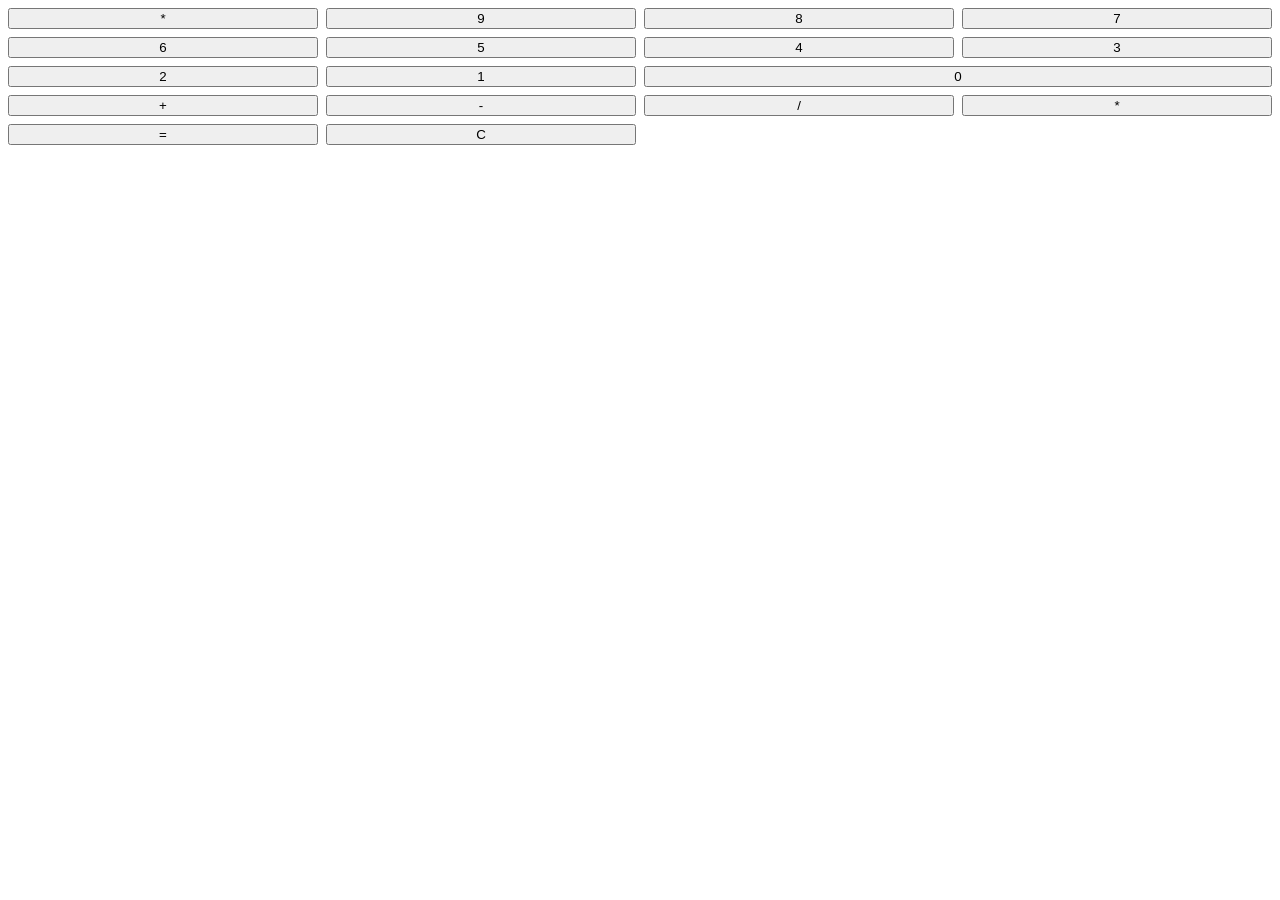
==== Calculadora/index.html @ 8a1f2837 "First commit, starting with a personal project to practice" ====
<!DOCTYPE html>
<html lang="en">
<head>
    <meta charset="UTF-8">
    <meta name="viewport" content="width=device-width, initial-scale=1.0">
    <title>Calculadora</title>
    <link rel="stylesheet" href="./css/style.css">
</head>
<body>
    <div>

        
    </div>
    <div class="calculadora">  

        <button type="button">*</button>
        <button type="button">9</button>
        <button type="button">8</button>
        <button type="button">7</button>
        <button type="button">6</button>
        <button type="button">5</button>
        <button type="button">4</button>
        <button type="button">3</button>
        <button type="button">2</button>
        <button type="button">1</button>
        <button type="button" class="btn-cero">0</button>
        <button type="button">+</button>
        <button type="button">-</button>
        <button type="button">/</button>
        <button type="button">*</button>
        <button type="button">=</button>
        <button type="button">C</button>
        
    </div>
<script src="./js/scripts.js"></script>
</body>
</html>
---- Calculadora/css/style.css ----
.calculadora { display: grid; 
                grid-template-columns: repeat(4, 1fr); 
                gap: 8px; 
            }
.btn-cero{
    grid-column: span 2;
}
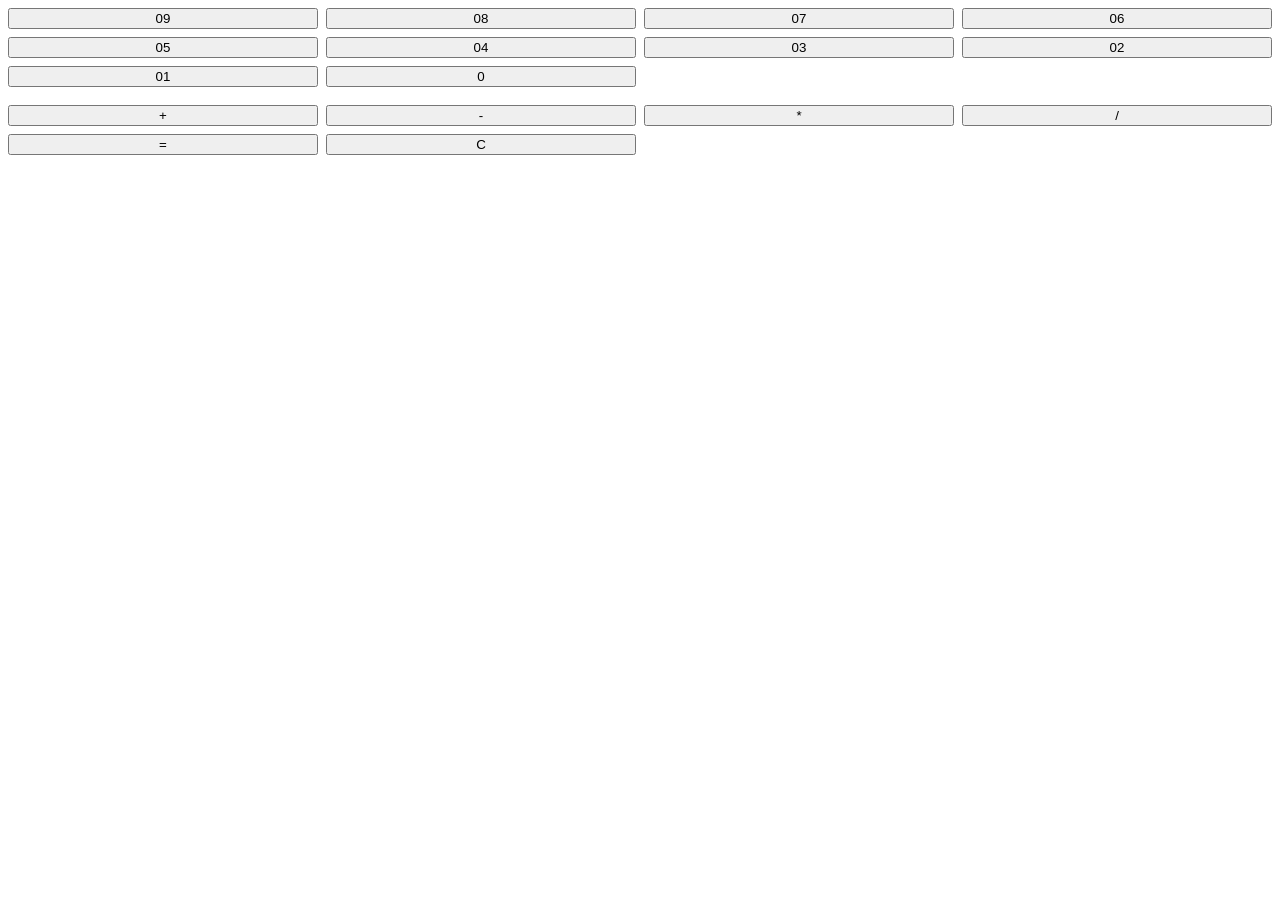
==== commit f2352399: "Second commit working in js" ====
--- a/Calculadora/index.html
+++ b/Calculadora/index.html
@@ -13,23 +13,26 @@
     </div>
     <div class="calculadora">  
 
-        <button type="button">*</button>
-        <button type="button">9</button>
-        <button type="button">8</button>
-        <button type="button">7</button>
-        <button type="button">6</button>
-        <button type="button">5</button>
-        <button type="button">4</button>
-        <button type="button">3</button>
-        <button type="button">2</button>
-        <button type="button">1</button>
-        <button type="button" class="btn-cero">0</button>
-        <button type="button">+</button>
-        <button type="button">-</button>
-        <button type="button">/</button>
-        <button type="button">*</button>
-        <button type="button">=</button>
-        <button type="button">C</button>
+        <button type="button" class="btn-numero">09</button>
+        <button type="button" class="btn-numero">08</button>
+        <button type="button" class="btn-numero">07</button>
+        <button type="button" class="btn-numero">06</button>
+        <button type="button" class="btn-numero">05</button>
+        <button type="button" class="btn-numero">04</button>
+        <button type="button" class="btn-numero">03</button>
+        <button type="button" class="btn-numero">02</button>
+        <button type="button" class="btn-numero">01</button>
+        <button type="button" class="btn-numero">0</button>
+    </div>
+    <br/>
+    <div class="calculadora">
+        
+        <button type="button" class="btn-operador">+</button>
+        <button type="button" class="btn-operador">-</button>
+        <button type="button" class="btn-operador" >*</button>
+        <button type="button" class="btn-operador">/</button>
+        <button type="button" class="btn-igual">=</button>
+        <button type="button" class="btn-borrar">C</button>
         
     </div>
 <script src="./js/scripts.js"></script>
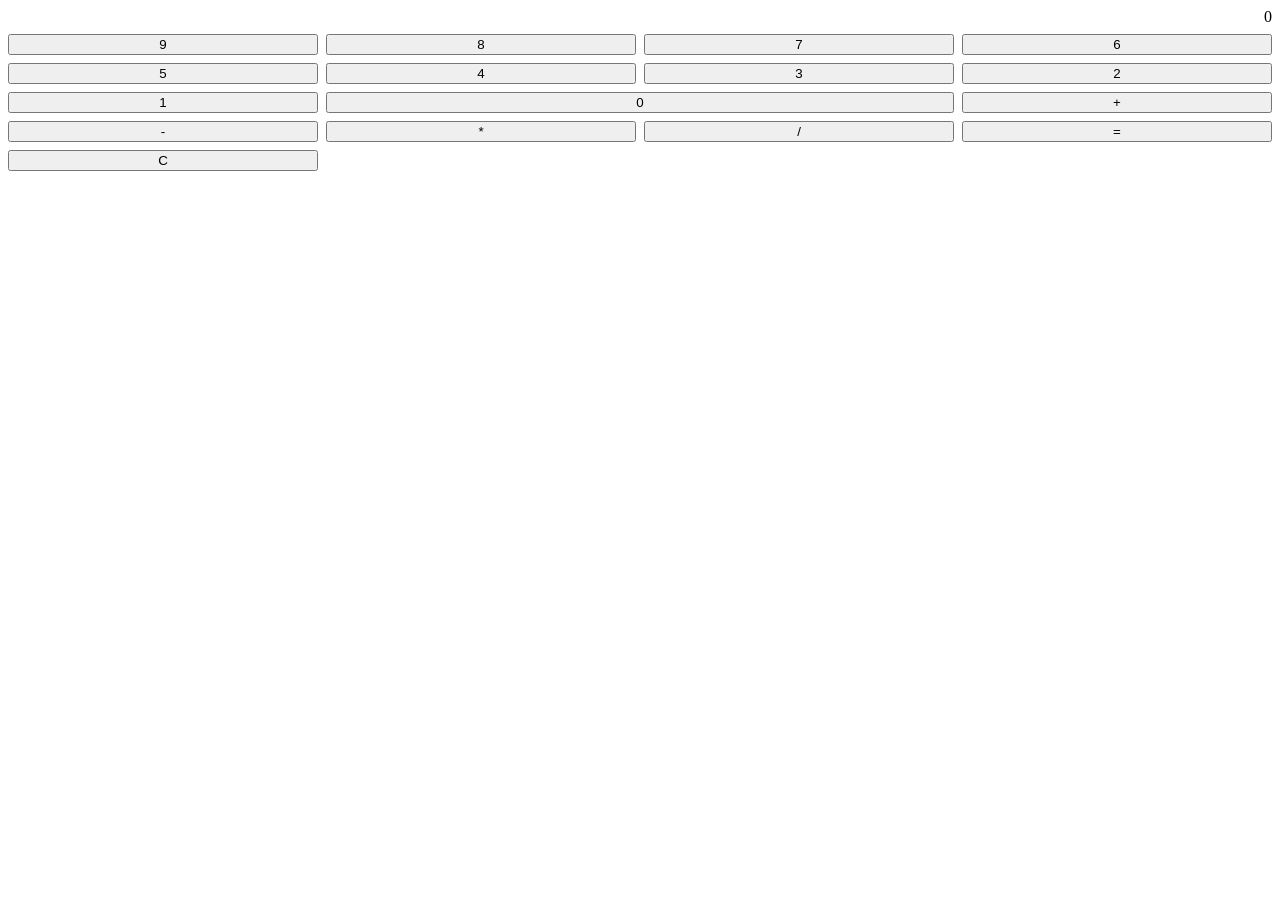
==== commit 98758c85: "working in error solutions" ====
--- a/Calculadora/index.html
+++ b/Calculadora/index.html
@@ -6,27 +6,22 @@
     <title>Calculadora</title>
     <link rel="stylesheet" href="./css/style.css">
 </head>
-<body>
-    <div>
+<body>   
+    <div class="calculadora">  
+        <div class="pantalla">0
 
-        
-    </div>
-    <div class="calculadora">  
+        </div>
 
-        <button type="button" class="btn-numero">09</button>
-        <button type="button" class="btn-numero">08</button>
-        <button type="button" class="btn-numero">07</button>
-        <button type="button" class="btn-numero">06</button>
-        <button type="button" class="btn-numero">05</button>
-        <button type="button" class="btn-numero">04</button>
-        <button type="button" class="btn-numero">03</button>
-        <button type="button" class="btn-numero">02</button>
-        <button type="button" class="btn-numero">01</button>
-        <button type="button" class="btn-numero">0</button>
-    </div>
-    <br/>
-    <div class="calculadora">
-        
+        <button type="button" class="btn-numero">9</button>
+        <button type="button" class="btn-numero">8</button>
+        <button type="button" class="btn-numero">7</button>
+        <button type="button" class="btn-numero">6</button>
+        <button type="button" class="btn-numero">5</button>
+        <button type="button" class="btn-numero">4</button>
+        <button type="button" class="btn-numero">3</button>
+        <button type="button" class="btn-numero">2</button>
+        <button type="button" class="btn-numero">1</button>
+        <button type="button" class="btn-numero, btn-cero">0</button>       
         <button type="button" class="btn-operador">+</button>
         <button type="button" class="btn-operador">-</button>
         <button type="button" class="btn-operador" >*</button>
--- a/Calculadora/css/style.css
+++ b/Calculadora/css/style.css
@@ -1,7 +1,12 @@
-.calculadora { display: grid; 
-                grid-template-columns: repeat(4, 1fr); 
-                gap: 8px; 
+.calculadora { 
+    display: grid; 
+    grid-template-columns: repeat(4, 1fr); 
+    gap: 8px; 
             }
+.pantalla{
+    grid-column: span 4;
+    text-align: right;
+}
 .btn-cero{
     grid-column: span 2;
 }
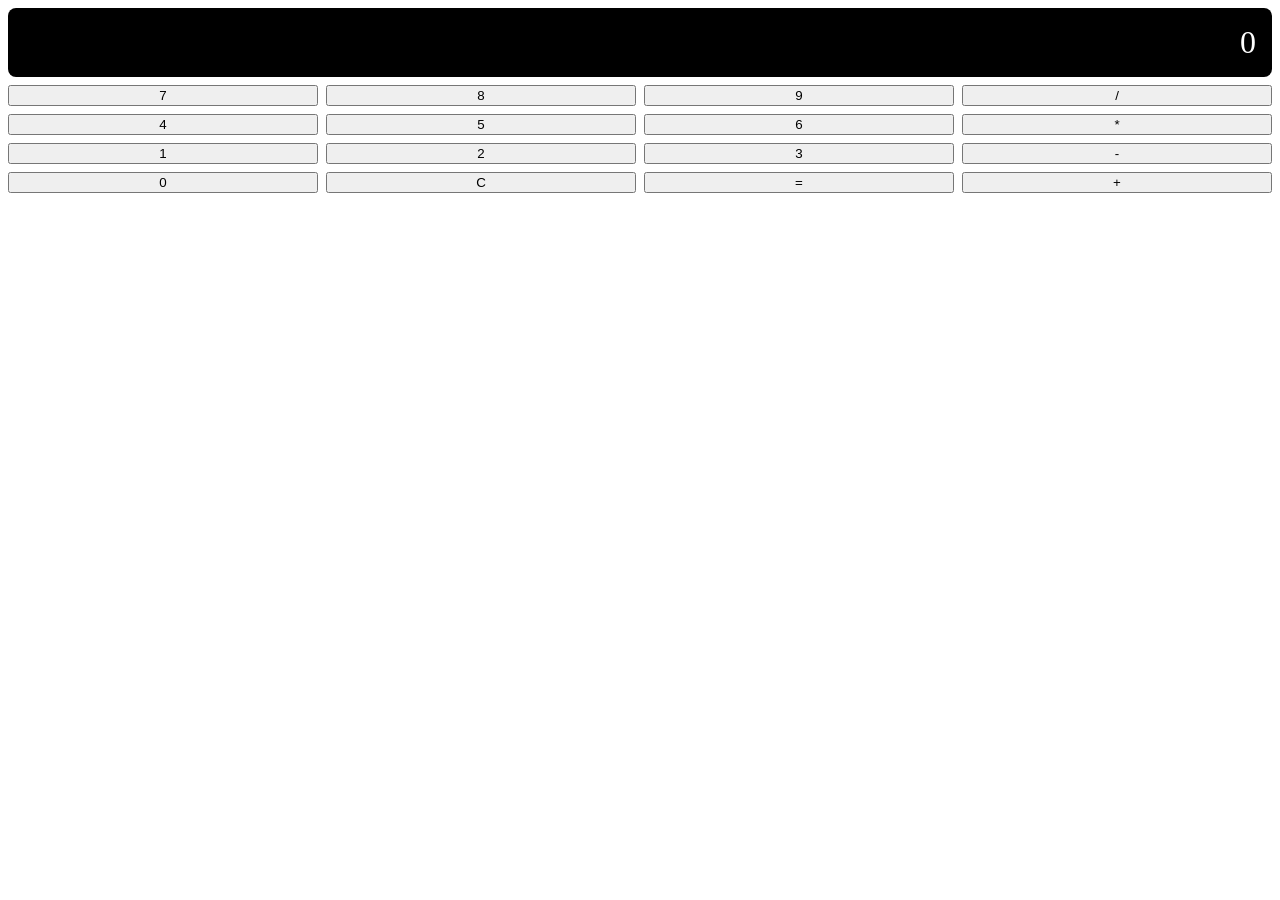
==== commit 419d8b67: "working on css and starting with js" ====
--- a/Calculadora/index.html
+++ b/Calculadora/index.html
@@ -12,22 +12,22 @@
 
         </div>
 
+        <button type="button" class="btn-numero">7</button>
+        <button type="button" class="btn-numero">8</button>
         <button type="button" class="btn-numero">9</button>
-        <button type="button" class="btn-numero">8</button>
-        <button type="button" class="btn-numero">7</button>
+        <button type="button" class="btn-operador">/</button>
+        <button type="button" class="btn-numero">4</button>
+        <button type="button" class="btn-numero">5</button>
         <button type="button" class="btn-numero">6</button>
-        <button type="button" class="btn-numero">5</button>
-        <button type="button" class="btn-numero">4</button>
+        <button type="button" class="btn-operador">*</button>
+        <button type="button" class="btn-numero">1</button>
+        <button type="button" class="btn-numero">2</button>
         <button type="button" class="btn-numero">3</button>
-        <button type="button" class="btn-numero">2</button>
-        <button type="button" class="btn-numero">1</button>
-        <button type="button" class="btn-numero, btn-cero">0</button>       
+        <button type="button" class="btn-operador">-</button>
+        <button type="button" class="btn-numero">0</button>       
+        <button type="button" class="btn-borrar">C</button>
+        <button type="button" class="btn-igual">=</button>
         <button type="button" class="btn-operador">+</button>
-        <button type="button" class="btn-operador">-</button>
-        <button type="button" class="btn-operador" >*</button>
-        <button type="button" class="btn-operador">/</button>
-        <button type="button" class="btn-igual">=</button>
-        <button type="button" class="btn-borrar">C</button>
         
     </div>
 <script src="./js/scripts.js"></script>
--- a/Calculadora/css/style.css
+++ b/Calculadora/css/style.css
@@ -6,7 +6,13 @@
 .pantalla{
     grid-column: span 4;
     text-align: right;
+    background-color: #000;
+    color:#fff;
+    padding: 16px;
+    font-size: 32px;
+    border-radius: 8px;
 }
 .btn-cero{
     grid-column: span 2;
-}+}
+
